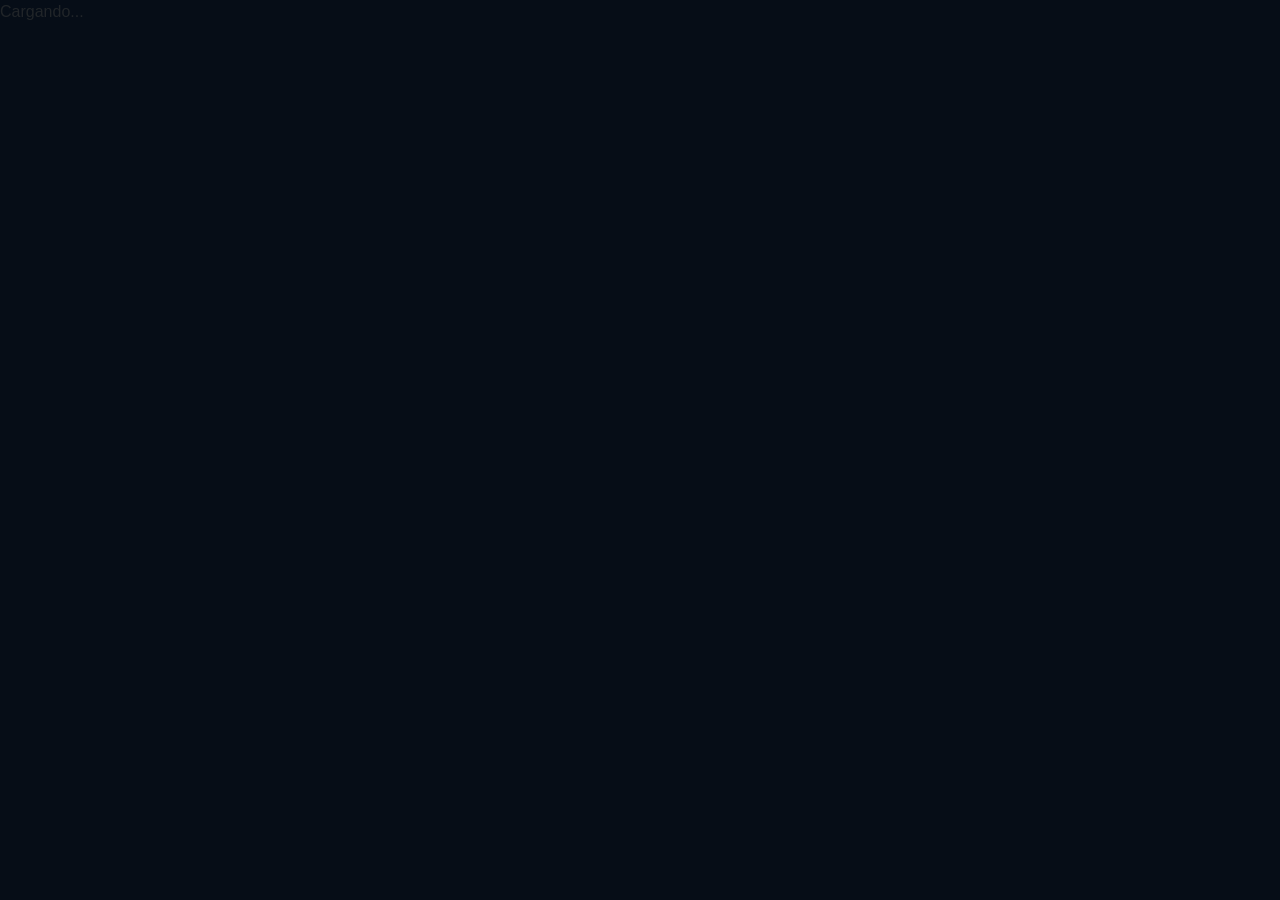
==== index.html @ 135e9e0f "deploy: 7a03cb954ddef6dabb8f84fae39c63951dc5f1b1" ====
<!DOCTYPE html>
<html lang="en">

<head>
  <meta charset="utf-8" />
  <meta name="viewport" content="width=device-width, initial-scale=1.0" />
  <base href="./" />
  <link href="https://cdn.jsdelivr.net/npm/bootstrap@5.3.7/dist/css/bootstrap.min.css" rel="stylesheet">
  <link rel="stylesheet" href="app.css" />
  <link rel="stylesheet" href="EkaWatch.Client.styles.css" />
  <link rel="icon" type="image/png" href="favicon.png" />
  <title>EkaWatch</title>
</head>

<body>
  <div id="app">Cargando...</div>
  <script src="_framework/blazor.webassembly.js"></script>
  <script src="_content/Radzen.Blazor/Radzen.Blazor.js"></script>
</body>

</html>
---- app.css ----
body {
    font-family: 'Lato', 'Helvetica Neue', Helvetica, Arial, sans-serif;
    margin: 0;
    background-color: #060D17;
}

h1, h2, h3, h4, h5, h6 {
    font-family: 'Anton', 'Impact', sans-serif;
    letter-spacing: 0.02em;
}

a, .btn-link {
    color: #006bb7;
}

.btn-primary {
    color: #fff;
    background-color: #1b6ec2;
    border-color: #1861ac;
}

.btn:focus, .btn:active:focus, .btn-link.nav-link:focus, .form-control:focus, .form-check-input:focus {
  box-shadow: none !important;
  outline: none !important;
}

.content {
    padding-top: 1.1rem;
}

h1:focus {
    outline: none;
}

.valid.modified:not([type=checkbox]) {
    outline: 1px solid #26b050;
}

.invalid {
    outline: 1px solid #e50000;
}

.validation-message {
    color: #e50000;
}

.blazor-error-boundary {
    background: url([data-uri]) no-repeat 1rem/1.8rem, #b32121;
    padding: 1rem 1rem 1rem 3.7rem;
    color: white;
}

.blazor-error-boundary::after {
    content: "An error has occurred."
}

.darker-border-checkbox.form-check-input {
    border-color: #929292;
}

.form-floating > .form-control-plaintext::placeholder, .form-floating > .form-control::placeholder {
    color: var(--bs-secondary-color);
    text-align: end;
}

.form-floating > .form-control-plaintext:focus::placeholder, .form-floating > .form-control:focus::placeholder {
    text-align: start;
}

.rz-header,
.rz-header-inner {
    height: 56px !important;
    display: flex !important;
    align-items: center !important;
}

.nav-link {
    color: #999c9f !important;
}

.form-control::placeholder {
    color: #999c9f !important;
}
---- EkaWatch.Client.styles.css ----
/* /Layout/MainLayout.razor.rz.scp.css */
.page[b-1p444m81r2] {
    position: relative;
    display: flex;
    flex-direction: column;
}

main[b-1p444m81r2] {
    flex: 1;
}

.sidebar[b-1p444m81r2] {
    background-image: linear-gradient(180deg, rgb(5, 39, 103) 0%, #3a0647 70%);
}

.top-row[b-1p444m81r2] {
    background-color: #f7f7f7;
    border-bottom: 1px solid #d6d5d5;
    justify-content: flex-end;
    height: 3.5rem;
    display: flex;
    align-items: center;
}

    .top-row[b-1p444m81r2]  a, .top-row[b-1p444m81r2]  .btn-link {
        white-space: nowrap;
        margin-left: 1.5rem;
        text-decoration: none;
    }

    .top-row[b-1p444m81r2]  a:hover, .top-row[b-1p444m81r2]  .btn-link:hover {
        text-decoration: underline;
    }

    .top-row[b-1p444m81r2]  a:first-child {
        overflow: hidden;
        text-overflow: ellipsis;
    }

@media (max-width: 640.98px) {
    .top-row[b-1p444m81r2] {
        justify-content: space-between;
    }

    .top-row[b-1p444m81r2]  a, .top-row[b-1p444m81r2]  .btn-link {
        margin-left: 0;
    }
}

@media (min-width: 641px) {
    .page[b-1p444m81r2] {
        flex-direction: row;
    }

    .sidebar[b-1p444m81r2] {
        width: 250px;
        height: 100vh;
        position: sticky;
        top: 0;
    }

    .top-row[b-1p444m81r2] {
        position: sticky;
        top: 0;
        z-index: 1;
    }

    .top-row.auth[b-1p444m81r2]  a:first-child {
        flex: 1;
        text-align: right;
        width: 0;
    }

    .top-row[b-1p444m81r2], article[b-1p444m81r2] {
        padding-left: 2rem !important;
        padding-right: 1.5rem !important;
    }
}

#blazor-error-ui[b-1p444m81r2] {
    color-scheme: light only;
    background: lightyellow;
    bottom: 0;
    box-shadow: 0 -1px 2px rgba(0, 0, 0, 0.2);
    box-sizing: border-box;
    display: none;
    left: 0;
    padding: 0.6rem 1.25rem 0.7rem 1.25rem;
    position: fixed;
    width: 100%;
    z-index: 1000;
}

    #blazor-error-ui .dismiss[b-1p444m81r2] {
        cursor: pointer;
        position: absolute;
        right: 0.75rem;
        top: 0.5rem;
    }
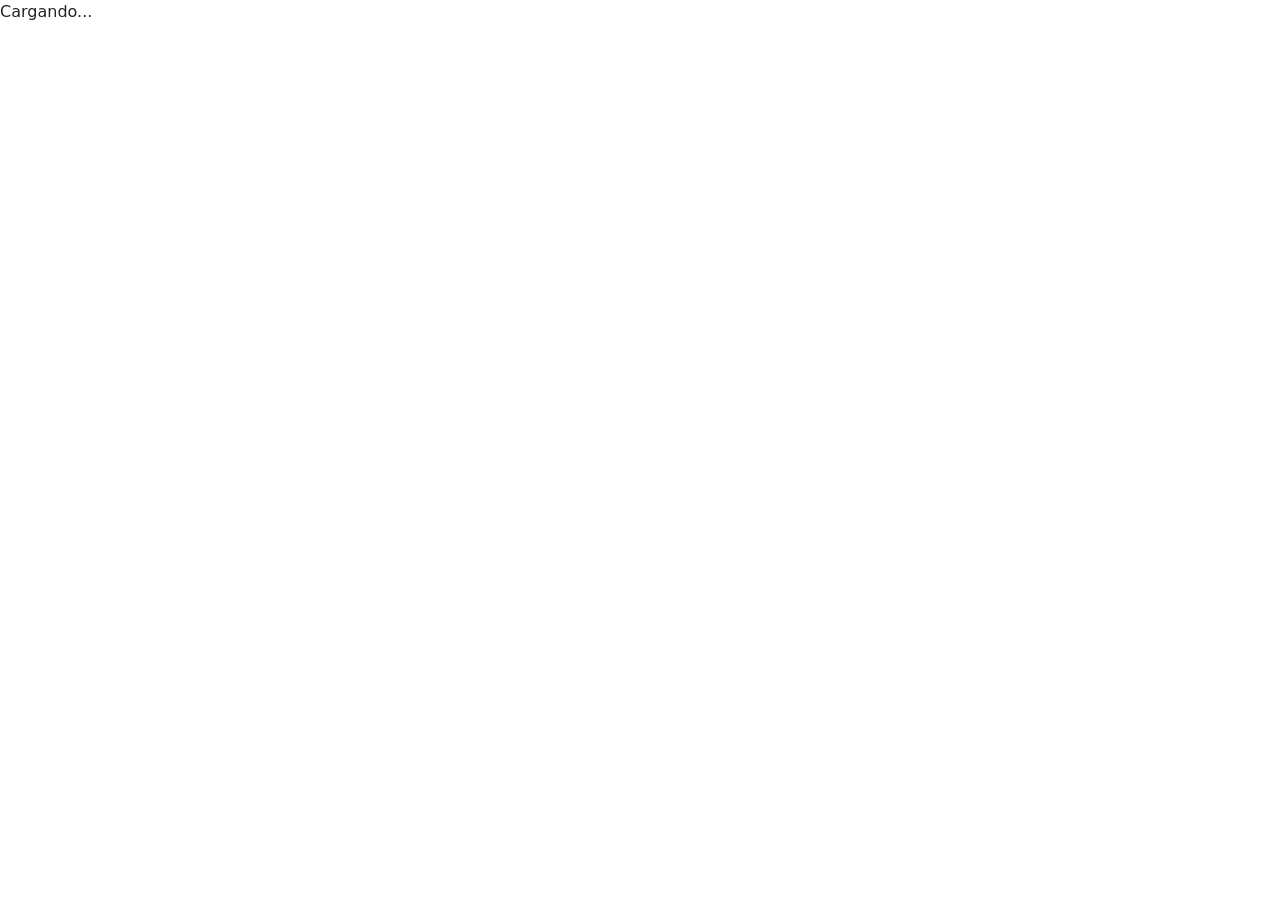
==== commit 3ed3b66d: "deploy: cd60bd9f6a113b6d9b5b3bd73b3e197b79868632" ====
--- a/index.html
+++ b/index.html
@@ -4,7 +4,7 @@
 <head>
   <meta charset="utf-8" />
   <meta name="viewport" content="width=device-width, initial-scale=1.0" />
-  <base href="./" />
+  <base href="/EkaWatch/" />
   <link href="https://cdn.jsdelivr.net/npm/bootstrap@5.3.7/dist/css/bootstrap.min.css" rel="stylesheet">
   <link rel="stylesheet" href="app.css" />
   <link rel="stylesheet" href="EkaWatch.Client.styles.css" />
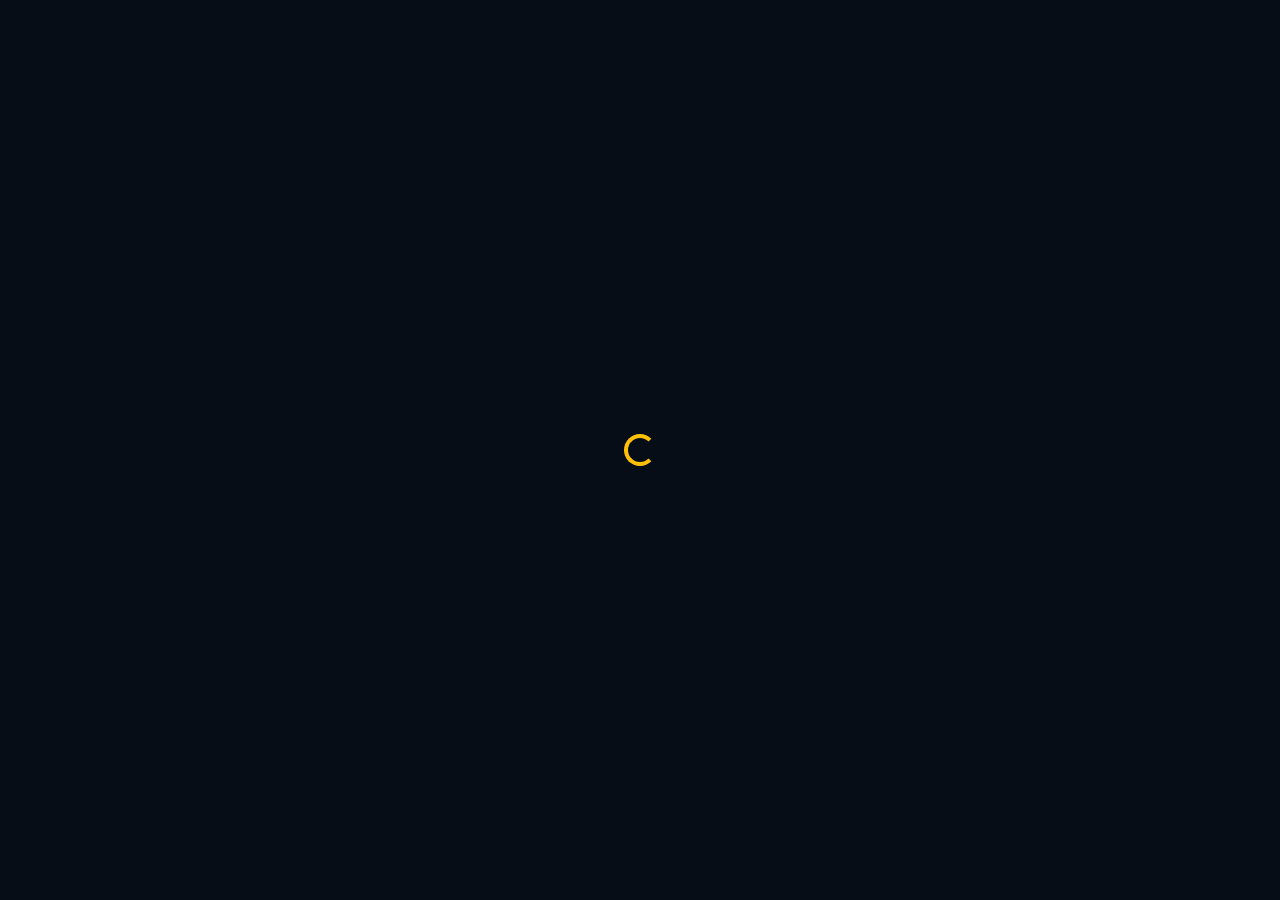
==== commit 84409705: "deploy: a88a79ce76df70c512cea283a511e725a394de43" ====
--- a/index.html
+++ b/index.html
@@ -4,16 +4,20 @@
 <head>
   <meta charset="utf-8" />
   <meta name="viewport" content="width=device-width, initial-scale=1.0" />
-  <base href="/EkaWatch/" />
+  <base href="/EkaTrack/" />
   <link href="https://cdn.jsdelivr.net/npm/bootstrap@5.3.7/dist/css/bootstrap.min.css" rel="stylesheet">
   <link rel="stylesheet" href="app.css" />
-  <link rel="stylesheet" href="EkaWatch.Client.styles.css" />
-  <link rel="icon" type="image/png" href="favicon.png" />
-  <title>EkaWatch</title>
+  <link rel="stylesheet" href="EkaTrack.Client.styles.css" />
+  <link rel="icon" type="image/svg" href="favicon.svg" />
+  <title>EkaTrack</title>
 </head>
 
 <body>
-  <div id="app">Cargando...</div>
+  <div id="app">
+    <div id="app-loading" style="min-height: 100vh; display: flex; align-items: center; justify-content: center; background: #060D17;">
+      <div class="spinner-border text-warning" role="status"></div>
+    </div>
+  </div>
   <script src="_framework/blazor.webassembly.js"></script>
   <script src="_content/Radzen.Blazor/Radzen.Blazor.js"></script>
 </body>
--- a/app.css
+++ b/app.css
@@ -1,85 +1,103 @@
-
-
 body {
-    font-family: 'Lato', 'Helvetica Neue', Helvetica, Arial, sans-serif;
-    margin: 0;
-    background-color: #060D17;
+  font-family: "Lato", "Helvetica Neue", Helvetica, Arial, sans-serif;
+  margin: 0;
+  background-color: #060d17;
 }
 
-h1, h2, h3, h4, h5, h6 {
-    font-family: 'Anton', 'Impact', sans-serif;
-    letter-spacing: 0.02em;
+h1,
+h2,
+h3,
+h4,
+h5,
+h6 {
+  font-family: "Anton", "Impact", sans-serif;
+  letter-spacing: 0.02em;
 }
 
-a, .btn-link {
-    color: #006bb7;
+a,
+.btn-link {
+  color: #006bb7;
 }
 
 .btn-primary {
-    color: #fff;
-    background-color: #1b6ec2;
-    border-color: #1861ac;
+  color: #fff;
+  background-color: #1b6ec2;
+  border-color: #1861ac;
 }
 
-.btn:focus, .btn:active:focus, .btn-link.nav-link:focus, .form-control:focus, .form-check-input:focus {
+.btn:focus,
+.btn:active:focus,
+.btn-link.nav-link:focus,
+.form-control:focus,
+.form-check-input:focus {
   box-shadow: none !important;
   outline: none !important;
 }
 
 .content {
-    padding-top: 1.1rem;
+  padding-top: 1.1rem;
 }
 
 h1:focus {
-    outline: none;
+  outline: none;
 }
 
-.valid.modified:not([type=checkbox]) {
-    outline: 1px solid #26b050;
+.valid.modified:not([type="checkbox"]) {
+  outline: 1px solid #26b050;
 }
 
 .invalid {
-    outline: 1px solid #e50000;
+  outline: 1px solid #e50000;
 }
 
 .validation-message {
-    color: #e50000;
+  color: #e50000;
 }
 
 .blazor-error-boundary {
-    background: url([data-uri]) no-repeat 1rem/1.8rem, #b32121;
-    padding: 1rem 1rem 1rem 3.7rem;
-    color: white;
+  background:
+    url([data-uri])
+      no-repeat 1rem/1.8rem,
+    #b32121;
+  padding: 1rem 1rem 1rem 3.7rem;
+  color: white;
 }
 
 .blazor-error-boundary::after {
-    content: "An error has occurred."
+  content: "An error has occurred.";
 }
 
 .darker-border-checkbox.form-check-input {
-    border-color: #929292;
+  border-color: #929292;
 }
 
-.form-floating > .form-control-plaintext::placeholder, .form-floating > .form-control::placeholder {
-    color: var(--bs-secondary-color);
-    text-align: end;
+.form-floating > .form-control-plaintext::placeholder,
+.form-floating > .form-control::placeholder {
+  color: var(--bs-secondary-color);
+  text-align: end;
 }
 
-.form-floating > .form-control-plaintext:focus::placeholder, .form-floating > .form-control:focus::placeholder {
-    text-align: start;
+.form-floating > .form-control-plaintext:focus::placeholder,
+.form-floating > .form-control:focus::placeholder {
+  text-align: start;
 }
 
 .rz-header,
 .rz-header-inner {
-    height: 56px !important;
-    display: flex !important;
-    align-items: center !important;
+  height: 56px !important;
+  display: flex !important;
+  align-items: center !important;
 }
 
 .nav-link {
-    color: #999c9f !important;
+  color: #999c9f !important;
+}
+
+.nav-link.active {
+  color: #fff !important;
+  font-weight: 700 !important;
 }
 
 .form-control::placeholder {
-    color: #999c9f !important;
-}+  color: #999c9f !important;
+}
--- a/EkaTrack.Client.styles.css
+++ b/EkaTrack.Client.styles.css
@@ -0,0 +1,103 @@
+/* /Layout/MainLayout.razor.rz.scp.css */
+.page[b-00snlsk89f] {
+  position: relative;
+  display: flex;
+  flex-direction: column;
+}
+
+main[b-00snlsk89f] {
+  flex: 1;
+}
+
+.sidebar[b-00snlsk89f] {
+  background-image: linear-gradient(180deg, rgb(5, 39, 103) 0%, #3a0647 70%);
+}
+
+.top-row[b-00snlsk89f] {
+  background-color: #f7f7f7;
+  border-bottom: 1px solid #d6d5d5;
+  justify-content: flex-end;
+  height: 3.5rem;
+  display: flex;
+  align-items: center;
+}
+
+.top-row[b-00snlsk89f]  a,
+.top-row[b-00snlsk89f]  .btn-link {
+  white-space: nowrap;
+  margin-left: 1.5rem;
+  text-decoration: none;
+}
+
+.top-row[b-00snlsk89f]  a:hover,
+.top-row[b-00snlsk89f]  .btn-link:hover {
+  text-decoration: underline;
+}
+
+.top-row[b-00snlsk89f]  a:first-child {
+  overflow: hidden;
+  text-overflow: ellipsis;
+}
+
+@media (max-width: 640.98px) {
+  .top-row[b-00snlsk89f] {
+    justify-content: space-between;
+  }
+
+  .top-row[b-00snlsk89f]  a,
+  .top-row[b-00snlsk89f]  .btn-link {
+    margin-left: 0;
+  }
+}
+
+@media (min-width: 641px) {
+  .page[b-00snlsk89f] {
+    flex-direction: row;
+  }
+
+  .sidebar[b-00snlsk89f] {
+    width: 250px;
+    height: 100vh;
+    position: sticky;
+    top: 0;
+  }
+
+  .top-row[b-00snlsk89f] {
+    position: sticky;
+    top: 0;
+    z-index: 1;
+  }
+
+  .top-row.auth[b-00snlsk89f]  a:first-child {
+    flex: 1;
+    text-align: right;
+    width: 0;
+  }
+
+  .top-row[b-00snlsk89f],
+  article[b-00snlsk89f] {
+    padding-left: 2rem !important;
+    padding-right: 1.5rem !important;
+  }
+}
+
+#blazor-error-ui[b-00snlsk89f] {
+  color-scheme: light only;
+  background: lightyellow;
+  bottom: 0;
+  box-shadow: 0 -1px 2px rgba(0, 0, 0, 0.2);
+  box-sizing: border-box;
+  display: none;
+  left: 0;
+  padding: 0.6rem 1.25rem 0.7rem 1.25rem;
+  position: fixed;
+  width: 100%;
+  z-index: 1000;
+}
+
+#blazor-error-ui .dismiss[b-00snlsk89f] {
+  cursor: pointer;
+  position: absolute;
+  right: 0.75rem;
+  top: 0.5rem;
+}
